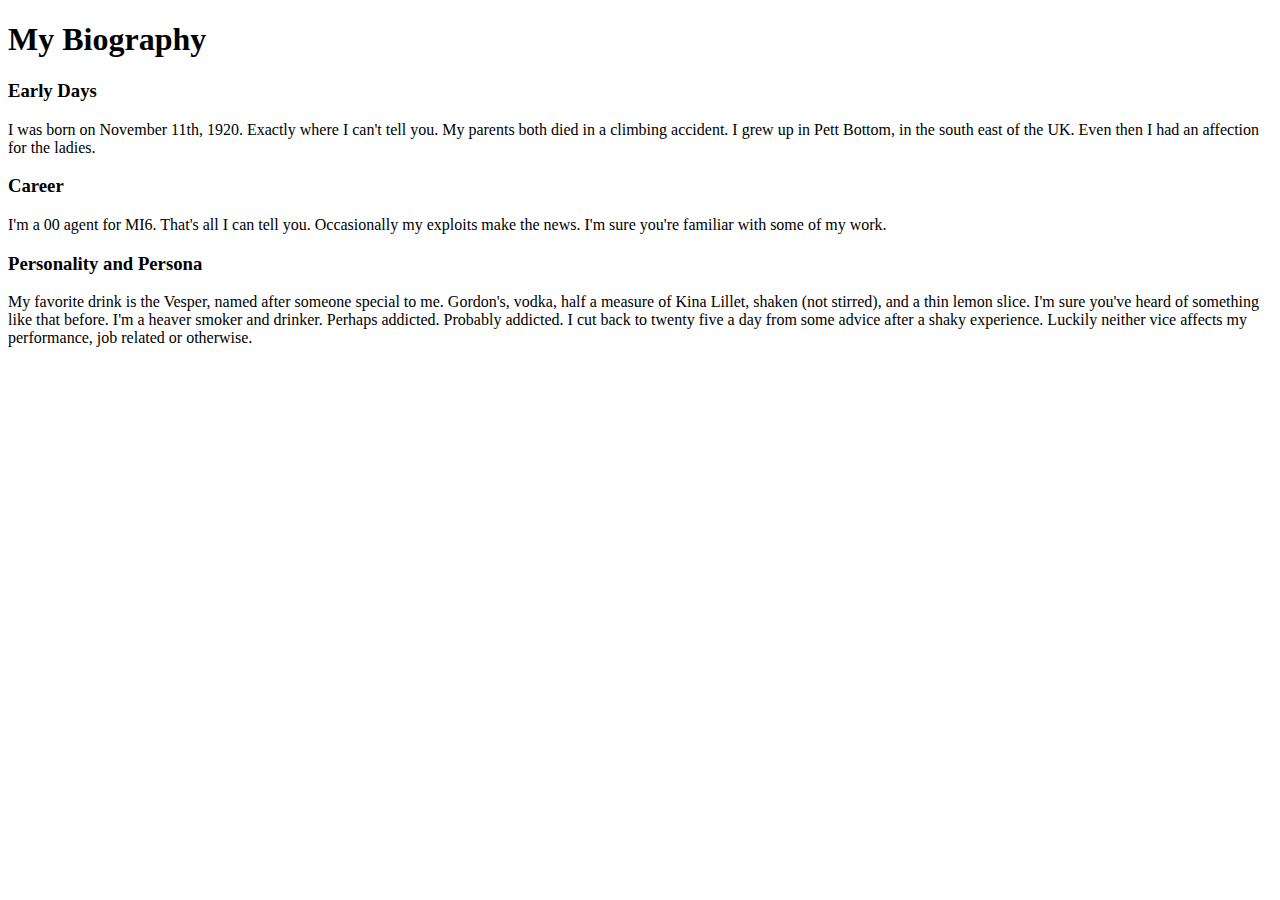
==== bio.html @ d288d550 "Added intro content to bio.html" ====
<!DOCTYPE html>
<html>

<head>
  <title>Biography</title>
  <meta charset="UTF-8">
</head>


<body>
  <h1>My Biography</h1>
  <h3>Early Days</h3>
  <p>I was born on November 11th, 1920. Exactly where I can't tell you. My parents both died in a climbing accident. I grew up in Pett Bottom, in the south east of the UK. Even then I had an affection for the ladies.</p>
  <h3>Career</h3>
  <p>I'm a 00 agent for MI6. That's all I can tell you. Occasionally my exploits make the news. I'm sure you're familiar with some of my work.</p>
  <h3>Personality and Persona</h3>
  <p>My favorite drink is the Vesper, named after someone special to me. Gordon's, vodka, half a measure of Kina Lillet, shaken (not stirred), and a thin lemon slice. I'm sure you've heard of something like that before. I'm a heaver smoker and drinker. Perhaps addicted. Probably addicted. I cut back to twenty five a day from some advice after a shaky experience. Luckily neither vice affects my performance, job related or otherwise.</p>
</body>

</html>
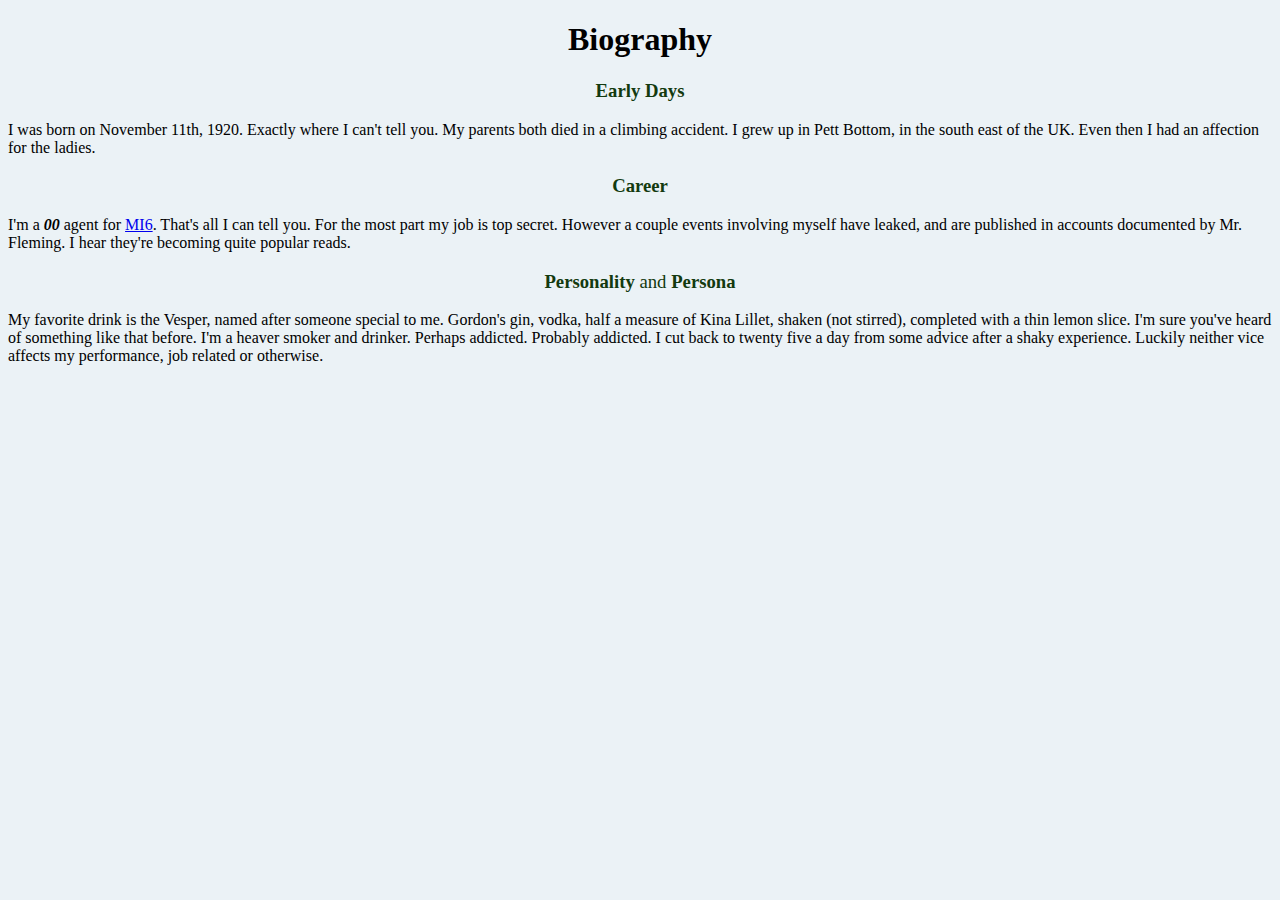
==== commit 52b836d0: "Created css files and added image for index.html" ====
--- a/bio.html
+++ b/bio.html
@@ -4,17 +4,18 @@
 <head>
   <title>Biography</title>
   <meta charset="UTF-8">
+  <link rel="stylesheet" href="bio_style.css" /> 
 </head>
 
 
 <body>
-  <h1>My Biography</h1>
+  <h1>Biography</h1>
   <h3>Early Days</h3>
   <p>I was born on November 11th, 1920. Exactly where I can't tell you. My parents both died in a climbing accident. I grew up in Pett Bottom, in the south east of the UK. Even then I had an affection for the ladies.</p>
   <h3>Career</h3>
-  <p>I'm a 00 agent for MI6. That's all I can tell you. Occasionally my exploits make the news. I'm sure you're familiar with some of my work.</p>
-  <h3>Personality and Persona</h3>
-  <p>My favorite drink is the Vesper, named after someone special to me. Gordon's, vodka, half a measure of Kina Lillet, shaken (not stirred), and a thin lemon slice. I'm sure you've heard of something like that before. I'm a heaver smoker and drinker. Perhaps addicted. Probably addicted. I cut back to twenty five a day from some advice after a shaky experience. Luckily neither vice affects my performance, job related or otherwise.</p>
+  <p>I'm a <span class="emphasize">00</span> agent for <a href=https://en.wikipedia.org/wiki/Secret_Intelligence_Service>MI6</a>. That's all I can tell you. For the most part my job is top secret. However a couple events involving myself have leaked, and are published in accounts documented by Mr. Fleming. I hear they're becoming quite popular reads.</p>
+  <h3>Personality <span class="de-emphasize">and</span> Persona</h3>
+  <p>My favorite drink is the Vesper, named after someone special to me. Gordon's gin, vodka, half a measure of Kina Lillet, shaken (not stirred), completed with a thin lemon slice. I'm sure you've heard of something like that before. I'm a heaver smoker and drinker. Perhaps addicted. Probably addicted. I cut back to twenty five a day from some advice after a shaky experience. Luckily neither vice affects my performance, job related or otherwise.</p>
 </body>
 
 </html>
--- a/bio_style.css
+++ b/bio_style.css
@@ -0,0 +1,28 @@
+/* Very simple Style Sheet for bio.html */
+
+h1 {
+    text-align: center;
+    font-weight: bold;
+}
+
+body {
+    background-color: #EBF2F6;
+}
+
+.emphasize {
+    font-style: Italic;
+    font-weight: bolder;
+}
+
+
+h3 {
+    color: #133A0F;
+    text-align: center;
+    font-weight: bold;
+}
+
+.de-emphasize {
+    font-weight: lighter;
+}
+
+
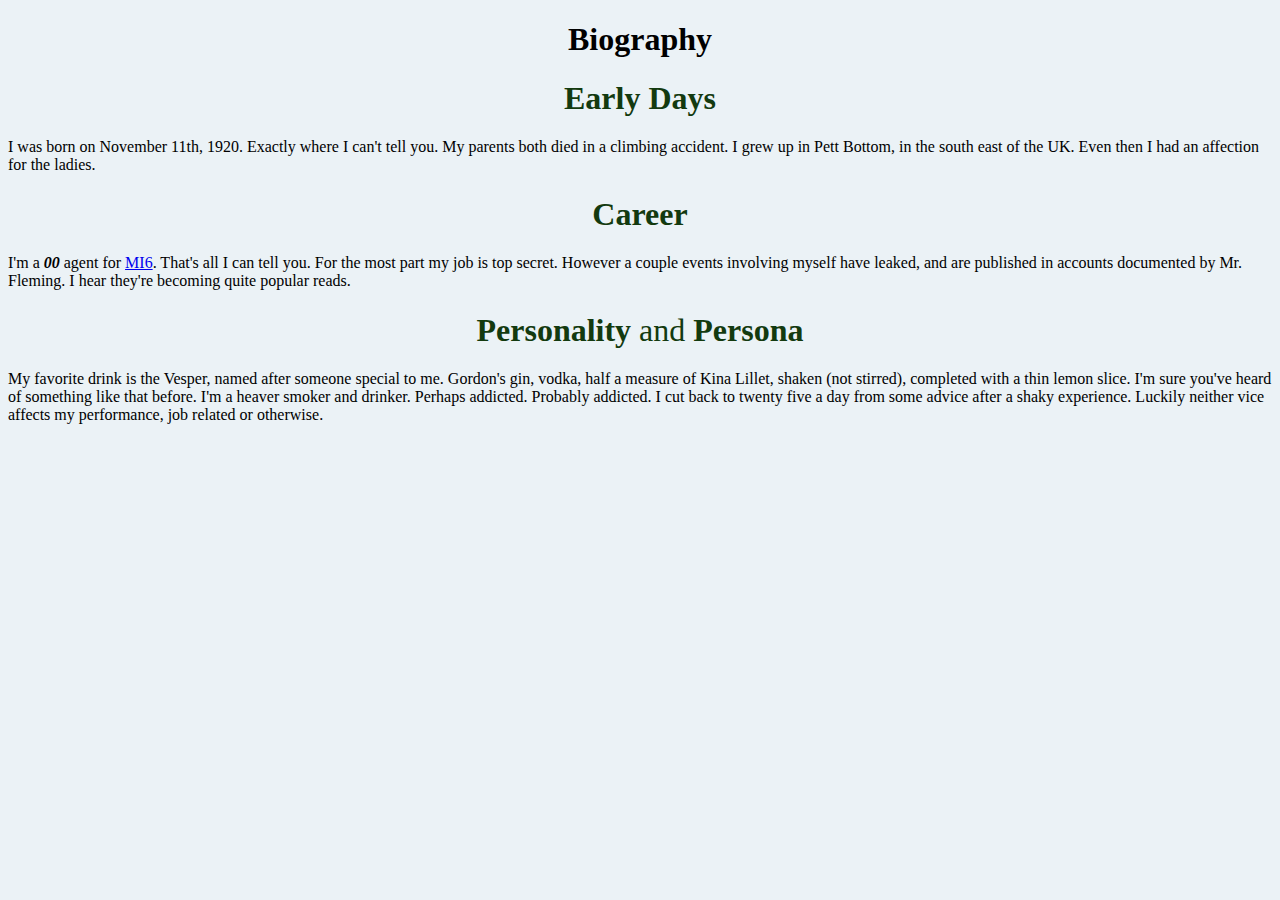
==== commit 017c5c5e: "Seperated style/content" ====
--- a/bio.html
+++ b/bio.html
@@ -1,21 +1,24 @@
 <!DOCTYPE html>
 <html>
 
-<head>
-  <title>Biography</title>
-  <meta charset="UTF-8">
-  <link rel="stylesheet" href="bio_style.css" /> 
-</head>
+    <head>
+        <title>Biography</title>
+	<meta charset="UTF-8">
+	<link rel="stylesheet" href="bio_style.css" /> 
+    </head>
 
 
-<body>
-  <h1>Biography</h1>
-  <h3>Early Days</h3>
-  <p>I was born on November 11th, 1920. Exactly where I can't tell you. My parents both died in a climbing accident. I grew up in Pett Bottom, in the south east of the UK. Even then I had an affection for the ladies.</p>
-  <h3>Career</h3>
-  <p>I'm a <span class="emphasize">00</span> agent for <a href=https://en.wikipedia.org/wiki/Secret_Intelligence_Service>MI6</a>. That's all I can tell you. For the most part my job is top secret. However a couple events involving myself have leaked, and are published in accounts documented by Mr. Fleming. I hear they're becoming quite popular reads.</p>
-  <h3>Personality <span class="de-emphasize">and</span> Persona</h3>
-  <p>My favorite drink is the Vesper, named after someone special to me. Gordon's gin, vodka, half a measure of Kina Lillet, shaken (not stirred), completed with a thin lemon slice. I'm sure you've heard of something like that before. I'm a heaver smoker and drinker. Perhaps addicted. Probably addicted. I cut back to twenty five a day from some advice after a shaky experience. Luckily neither vice affects my performance, job related or otherwise.</p>
-</body>
+    <body>
+        <h1>Biography</h1>
+	<span class="section"><h1>Early Days</h1></span>
+	<p>I was born on November 11th, 1920. Exactly where I can't tell you. My parents both died in a climbing accident. I grew up in Pett Bottom, in the south east of the UK. Even then I had an affection for the ladies.</p>
+  
+	<span class="section"><h1>Career</h1></span>
+	<p>I'm a <span class="emphasize">00</span> agent for <a href=https://en.wikipedia.org/wiki/Secret_Intelligence_Service>MI6</a>. That's all I can tell you. For the most part my job is top secret. However a couple events involving myself have leaked, and are published in accounts documented by Mr. Fleming. I hear they're becoming quite popular reads.</p>
+
+	<span class="section"><h1>Personality <span class="de-emphasize">and</span> Persona</h1></span>
+	<p>My favorite drink is the Vesper, named after someone special to me. Gordon's gin, vodka, half a measure of Kina Lillet, shaken (not stirred), completed with a thin lemon slice. I'm sure you've heard of something like that before. I'm a heaver smoker and drinker. Perhaps addicted. Probably addicted. I cut back to twenty five a day from some advice after a shaky experience. Luckily neither vice affects my performance, job related or otherwise.</p>
+
+    </body>
 
 </html>
--- a/bio_style.css
+++ b/bio_style.css
@@ -15,7 +15,7 @@
 }
 
 
-h3 {
+.section {
     color: #133A0F;
     text-align: center;
     font-weight: bold;
